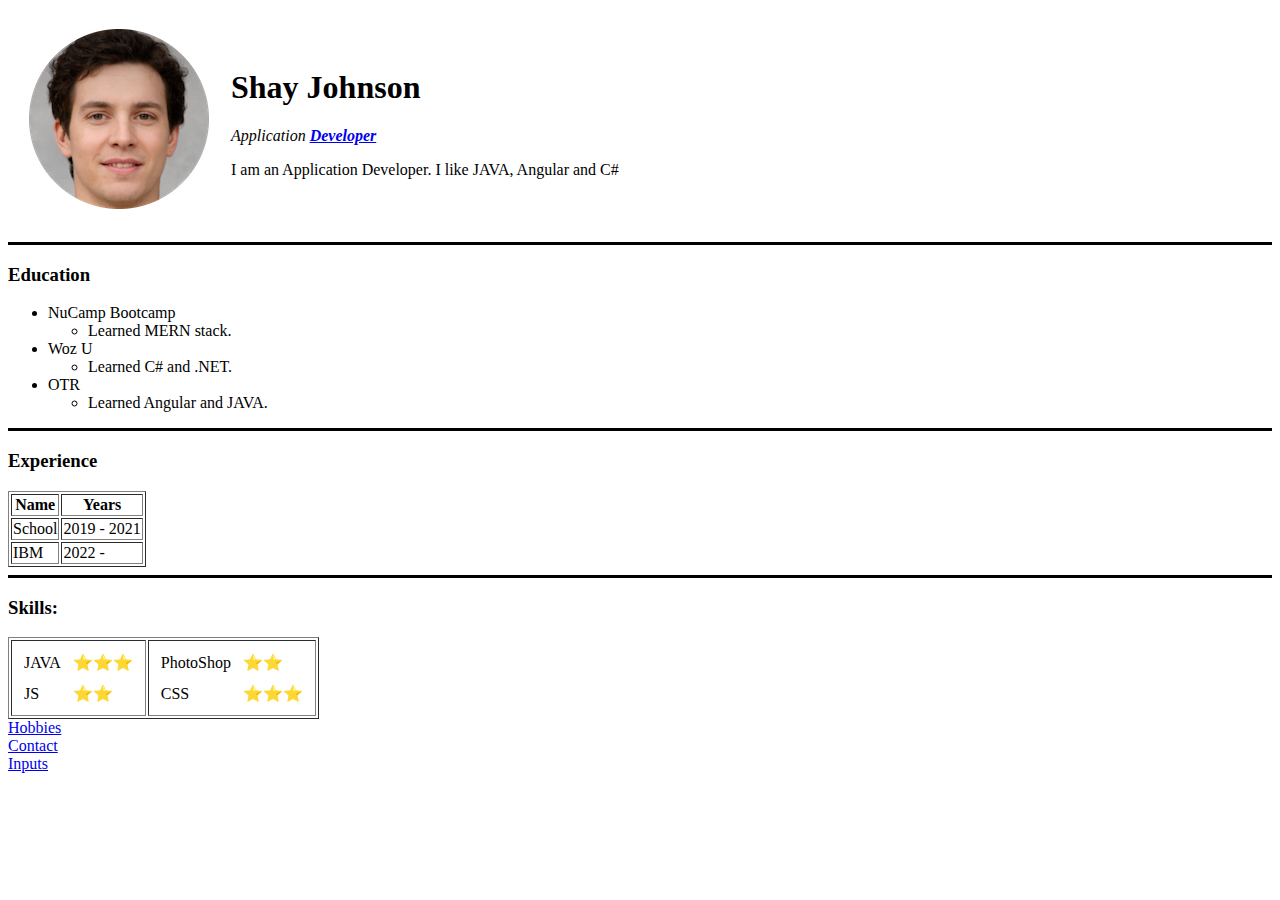
==== index.html @ cb6ec036 "initial commit" ====
<!DOCTYPE html>
<html lang="en">
<head>
    <meta charset="UTF-8">
    <meta http-equiv="X-UA-Compatible" content="IE=edge">
    <meta name="viewport" content="width=h1, initial-scale=1.0">
    <title>My Page</title>
</head>
<body>
    <table cellspacing="20" >
        <tr >
            <td><img src="images/fake-human-circle-img.png" alt="Fake Human Photo" /></td>
            <td><h1>Shay Johnson</h1>
                <p><em>Application <a href="https://www.w3schools.com/html/html_headings.asp"><strong>Developer</strong></a></em></p>
                <p>I am an Application Developer. I like JAVA, Angular and C#</p>
            </td>
        </tr>
    </table>
    
    
    <hr size="3" noshade color="#000000" >
    <h3>Education</h3>
    <ul>
        <li>NuCamp Bootcamp
            <ul>
                <li>Learned MERN stack.</li>
            </ul>
        </li>
        <li>Woz U
            <ul>
                <li>Learned C# and .NET.</li>
            </ul>
        </li>
        <li>OTR
            <ul>
                <li>Learned Angular and JAVA.</li>
            </ul>
        </li>
    </ul>
    <hr size="3" noshade color="#000000" >
    <h3>Experience</h3>
    <table border="1">
        <thead>
            <tr>
                <th>Name</th>
                <th>Years</th>
            </tr>
        </thead>
        <tbody>
            <tr>
                <td>School</td>
                <td>2019 - 2021</td>
            </tr>
            <tr>
                <td>IBM</td>
                <td>2022 - </td>
            </tr>
        </tbody>
    </table>
    <hr size="3" noshade color="#000000" >
    <h3>Skills:</h3>
    <table  border="1">
        <tr>
            <td>
                <table cellspacing="10">
                    <tr>
                        <td>JAVA</td>
                        <td>&#11088;&#11088;&#11088;</td>
                    </tr>
                    <tr>
                        <td>JS</td>
                        <td>&#11088;&#11088;</td>
                    </tr>
                </table>
            </td>
            <td>
                <table cellspacing="10">
                    <tr>
                        <td>PhotoShop</td>
                        <td>&#11088;&#11088;</td>
                    </tr>
                    <tr>
                        <td>CSS</td>
                        <td>&#11088;&#11088;&#11088;</td>
                    </tr>
                </table>
            </td>
        </tr>
    </table>

    <a href="hobbies.html">Hobbies</a><br>
    <a href="contact.html">Contact</a><br>
    <a href="inputs.html">Inputs</a>
</body>
</html>
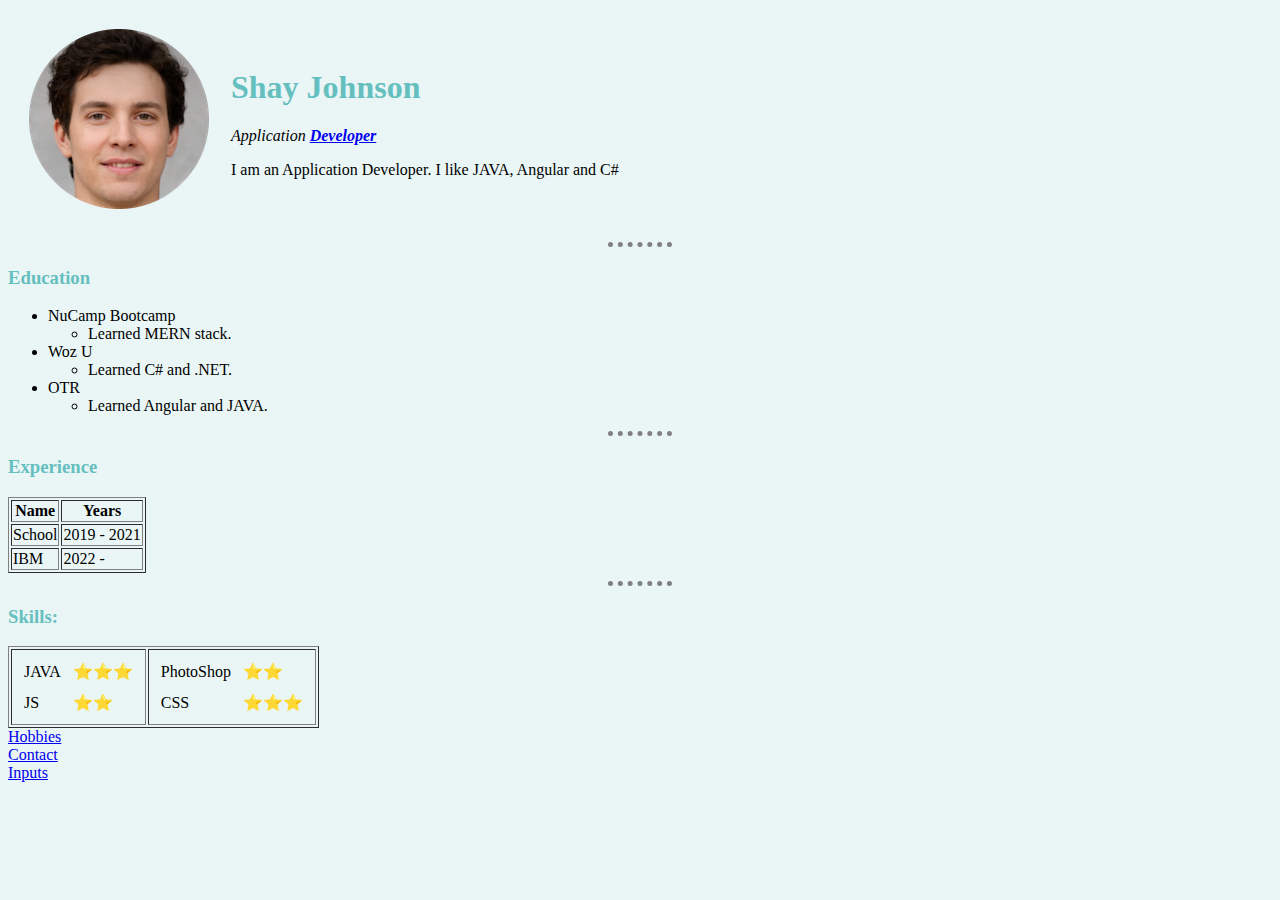
==== commit 68e09b5c: "second commit" ====
--- a/index.html
+++ b/index.html
@@ -4,6 +4,7 @@
     <meta charset="UTF-8">
     <meta http-equiv="X-UA-Compatible" content="IE=edge">
     <meta name="viewport" content="width=h1, initial-scale=1.0">
+    <link rel="stylesheet" href="css/style.css">
     <title>My Page</title>
 </head>
 <body>
--- a/css/style.css
+++ b/css/style.css
@@ -0,0 +1,15 @@
+body {
+    background-color: #eaf6f6;
+}
+
+hr {
+    background-color: #eaf6f6;
+    border-style: dotted;
+    border-width: 5px 0px 0px 0px;
+    border-color: gray;
+    width: 5%;
+}
+
+h1, h3 {
+    color: #66bfbf;
+}